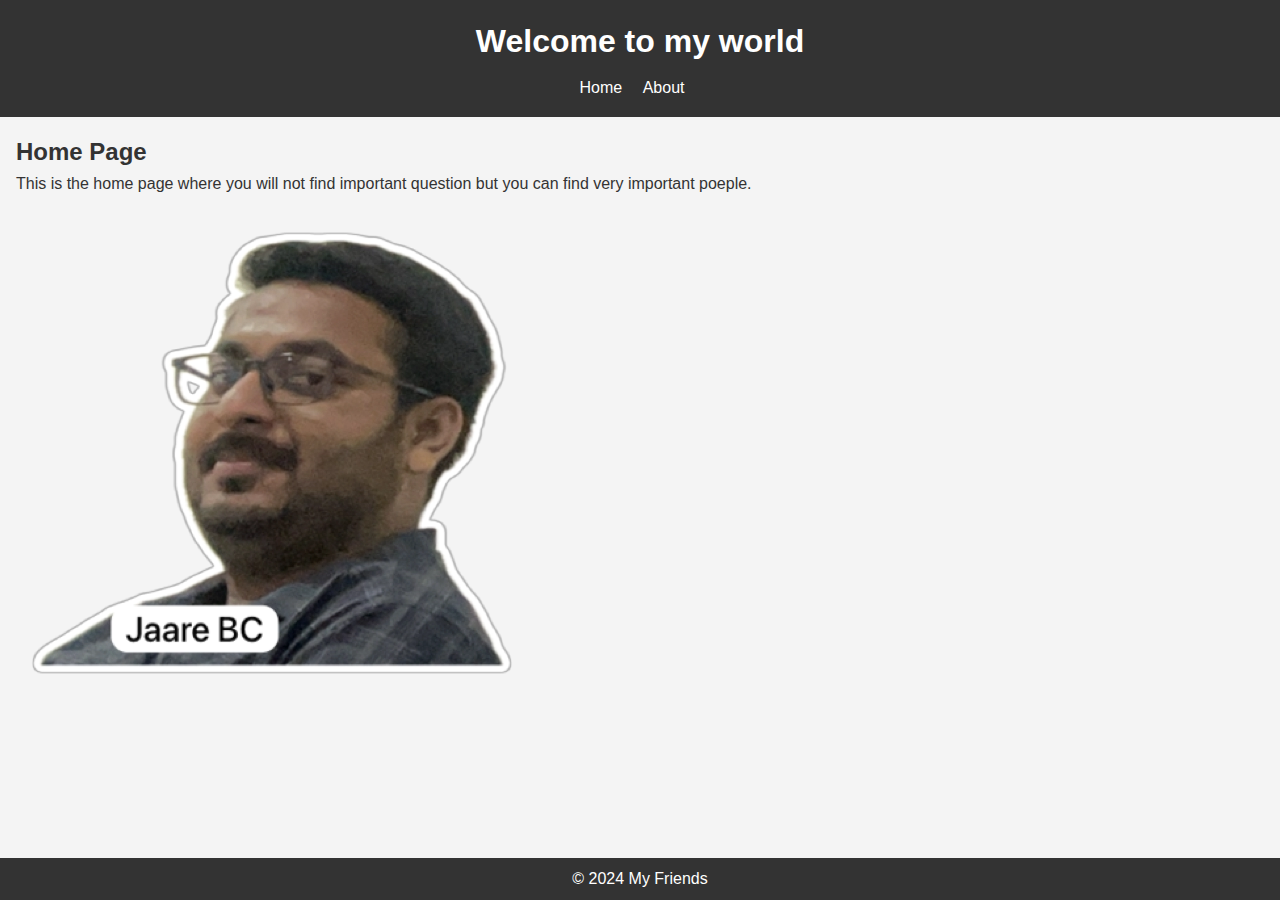
==== index.html @ 34513d8b "Update index.html" ====
<!DOCTYPE html>
<html lang="en">
<head>
    <meta charset="UTF-8">
    <meta name="viewport" content="width=device-width, initial-scale=1.0">
    <title>Home of IPE </title>
    <link rel="stylesheet" href="style.css">
</head>
<body>
    <header>
        <h1>Welcome to my world</h1>
        <nav>
            <ul>
                <li><a href="index.html">Home</a></li>
                <li><a href="about.html">About</a></li>
            </ul>
        </nav>
    </header>
    <main>
        <h2>Home Page</h2>
        <p>This is the home page where you will not find important question but you can find very important poeple.</p>
        <img src="image/aftab.webp">
    </main>
    <footer>
        <p>&copy; 2024 My Friends</p>
    </footer>
</body>
</html>
---- style.css ----
/* General Reset */
* {
    margin: 0;
    padding: 0;
    box-sizing: border-box;
}

/* Body Styling */
body {
    font-family: Arial, sans-serif;
    line-height: 1.6;
    color: #333;
    background-color: #f4f4f4;
}

/* Header Styling */
header {
    background: #333;
    color: #fff;
    padding: 1rem 0;
    text-align: center;
}

header h1 {
    margin-bottom: 0.5rem;
}

nav ul {
    list-style: none;
    padding: 0;
}

nav ul li {
    display: inline;
    margin-right: 1rem;
}

nav ul li a {
    color: #fff;
    text-decoration: none;
}

nav ul li a:hover {
    text-decoration: underline;
}

/* Main Content Styling */
main {
    padding: 1rem;
}

/* Footer Styling */
footer {
    background: #333;
    color: #fff;
    text-align: center;
    padding: 0.5rem 0;
    position: fixed;
    bottom: 0;
    width: 100%;
}
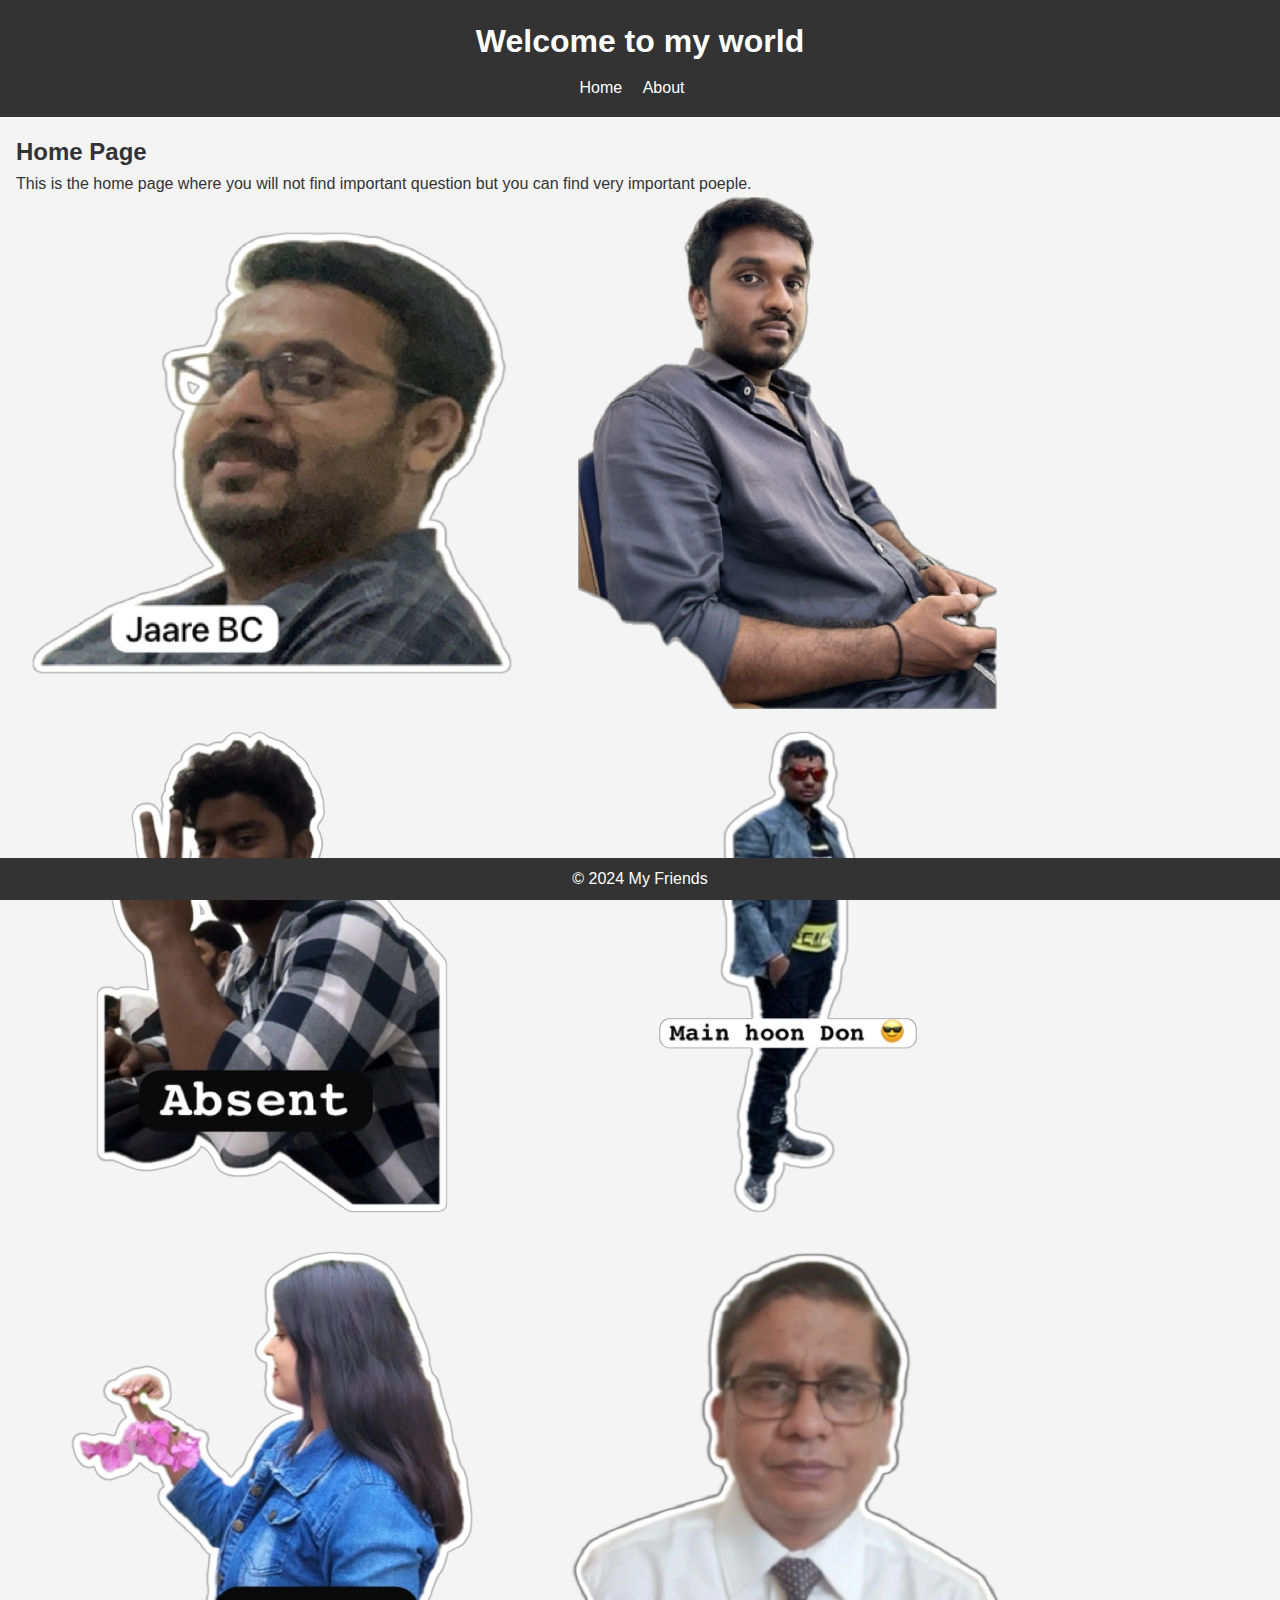
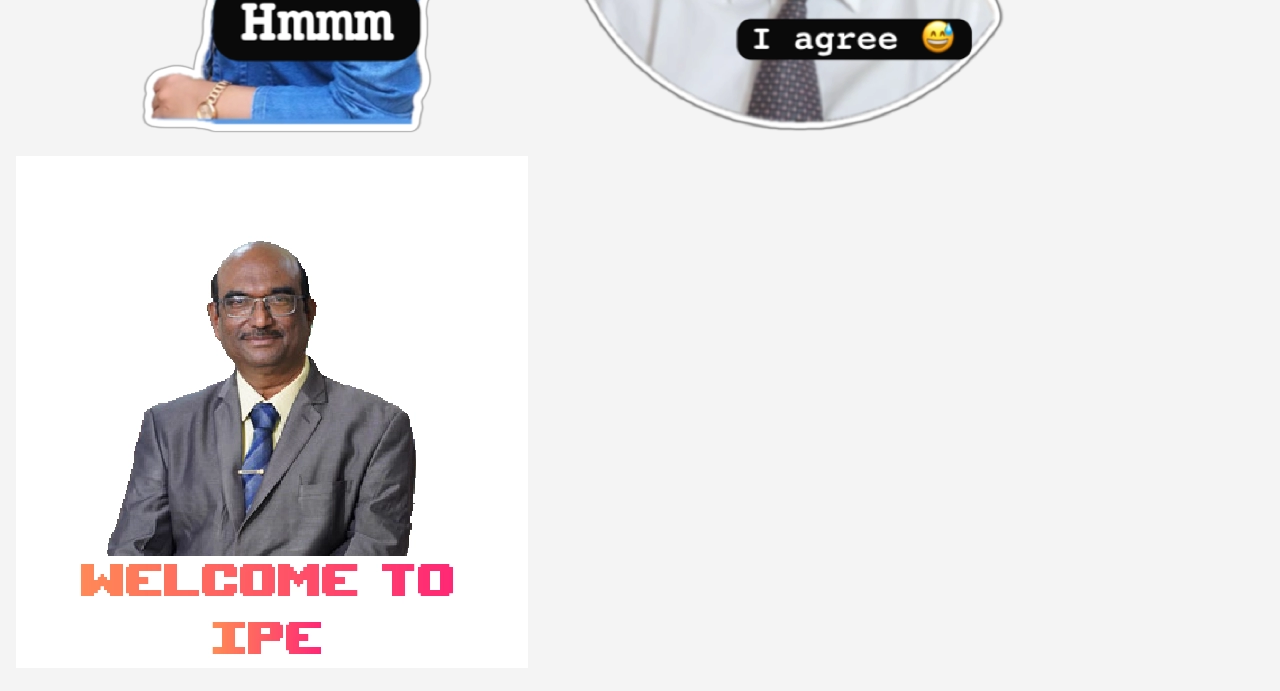
==== commit 037b9630: "Update index.html" ====
--- a/index.html
+++ b/index.html
@@ -20,6 +20,12 @@
         <h2>Home Page</h2>
         <p>This is the home page where you will not find important question but you can find very important poeple.</p>
         <img src="image/aftab.webp">
+        <img src="image/pranay.webp">
+        <img src="image/arshad.webp">
+        <img src="image/don.webp">
+        <img src="image/hmmm.webp">
+        <img src="image/i agree.webp">
+        <img src="image/ipe.webp">
     </main>
     <footer>
         <p>&copy; 2024 My Friends</p>
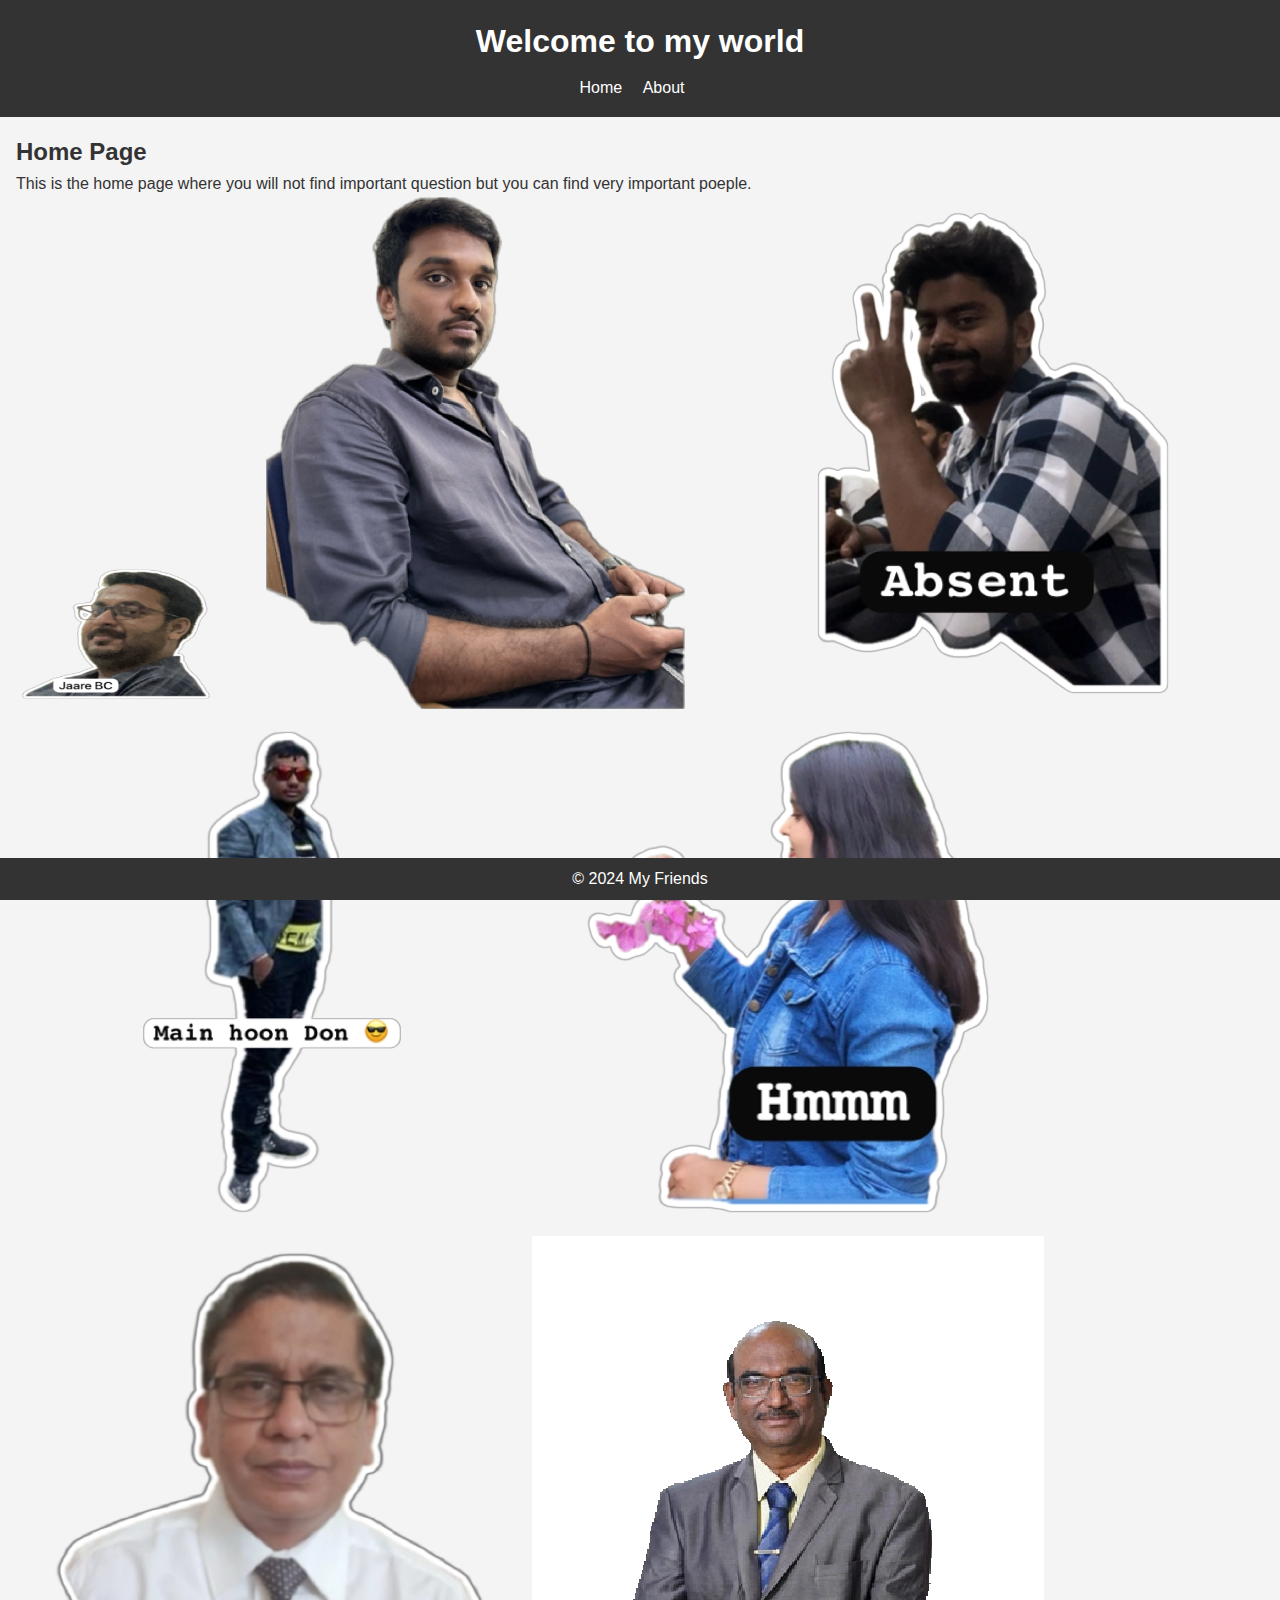
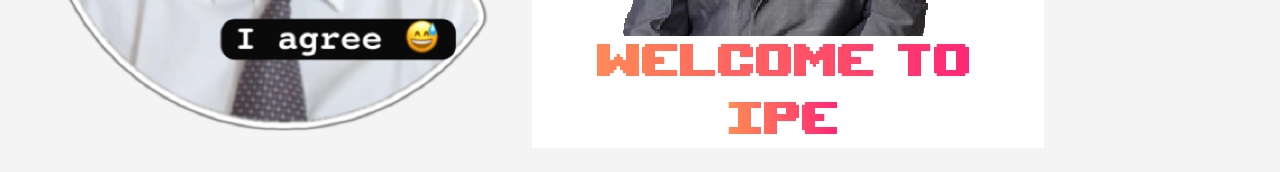
==== commit 119cda81: "Update index.html" ====
--- a/index.html
+++ b/index.html
@@ -19,7 +19,7 @@
     <main>
         <h2>Home Page</h2>
         <p>This is the home page where you will not find important question but you can find very important poeple.</p>
-        <img src="image/aftab.webp">
+        <img src="image/aftab.webp" width="200" height="150">
         <img src="image/pranay.webp">
         <img src="image/arshad.webp">
         <img src="image/don.webp">
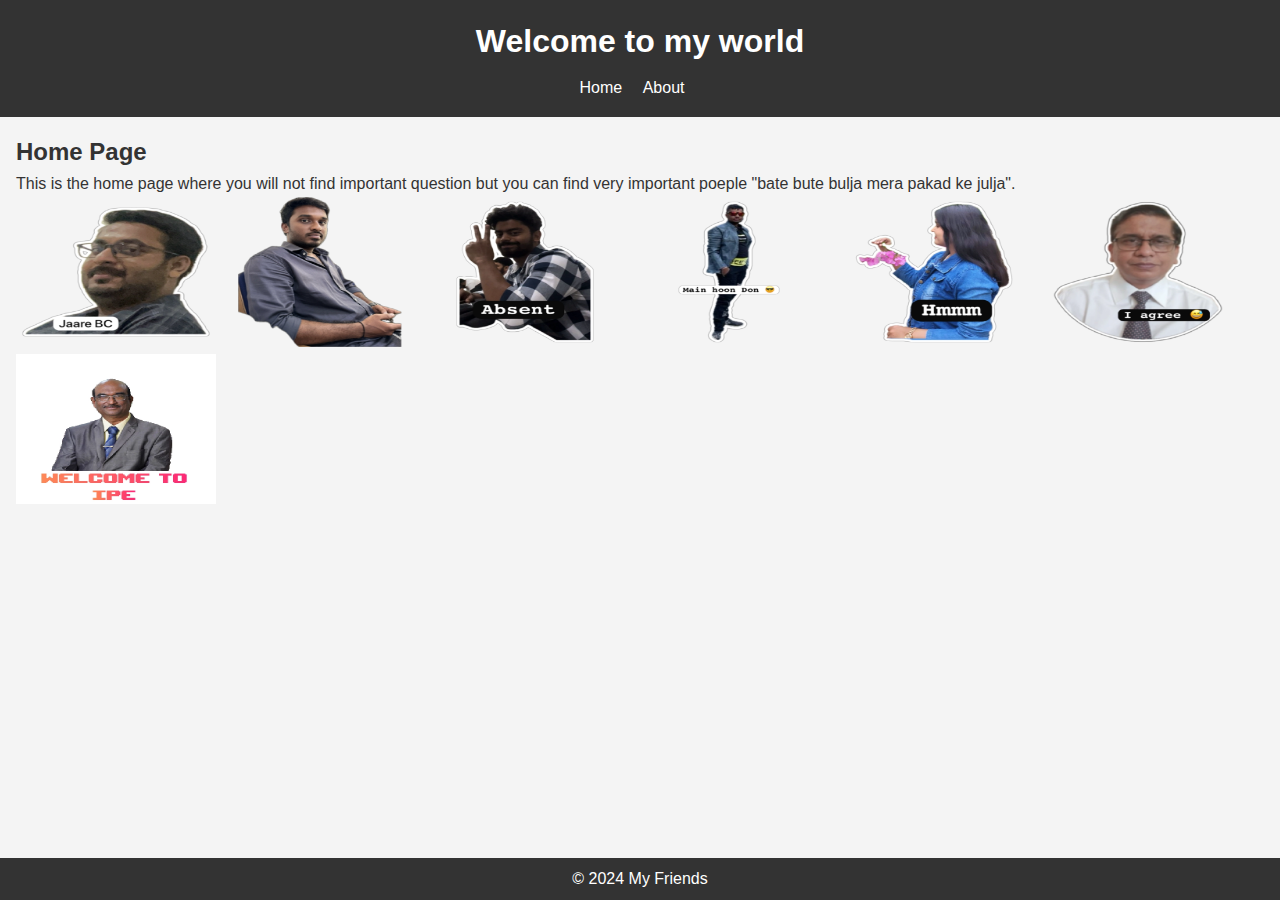
==== commit 7b1c9d30: "Update index.html" ====
--- a/index.html
+++ b/index.html
@@ -18,14 +18,14 @@
     </header>
     <main>
         <h2>Home Page</h2>
-        <p>This is the home page where you will not find important question but you can find very important poeple.</p>
+        <p>This is the home page where you will not find important question but you can find very important poeple "bate bute bulja mera pakad ke julja".</p>
         <img src="image/aftab.webp" width="200" height="150">
-        <img src="image/pranay.webp">
-        <img src="image/arshad.webp">
-        <img src="image/don.webp">
-        <img src="image/hmmm.webp">
-        <img src="image/i agree.webp">
-        <img src="image/ipe.webp">
+        <img src="image/pranay.webp" width="200" height="150">
+        <img src="image/arshad.webp" width="200" height="150">
+        <img src="image/don.webp" width="200" height="150">
+        <img src="image/hmmm.webp" width="200" height="150">
+        <img src="image/i agree.webp" width="200" height="150">
+        <img src="image/ipe.webp" width="200" height="150">
     </main>
     <footer>
         <p>&copy; 2024 My Friends</p>
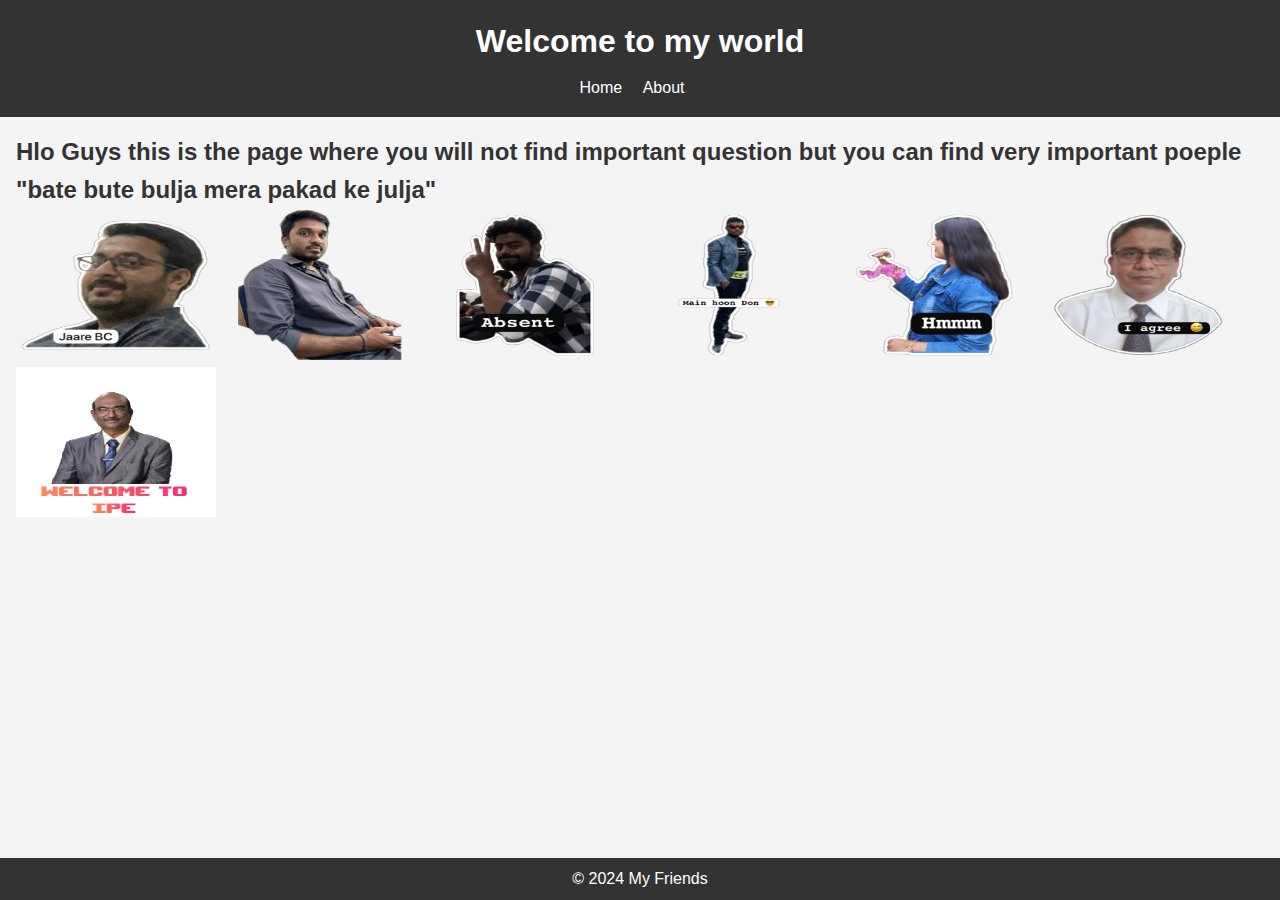
==== commit 52940f1e: "Update index.html" ====
--- a/index.html
+++ b/index.html
@@ -17,8 +17,8 @@
         </nav>
     </header>
     <main>
-        <h2>Home Page</h2>
-        <p>This is the home page where you will not find important question but you can find very important poeple "bate bute bulja mera pakad ke julja".</p>
+        <h2> Hlo Guys this is the page where you will not find important question but you can find very important poeple "bate bute bulja mera pakad ke julja" </h2>
+        <p></p>
         <img src="image/aftab.webp" width="200" height="150">
         <img src="image/pranay.webp" width="200" height="150">
         <img src="image/arshad.webp" width="200" height="150">
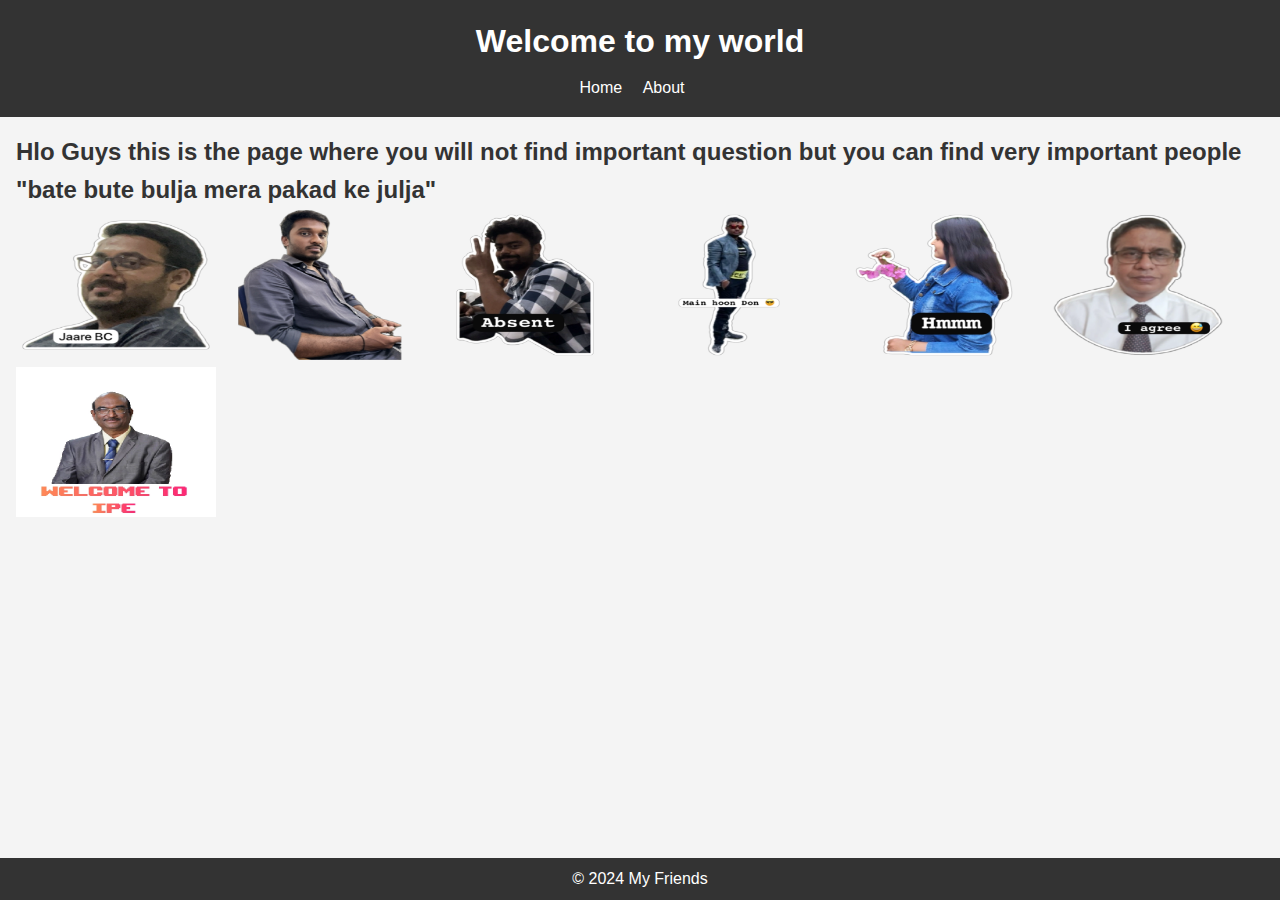
==== commit 24b46cd8: "Update index.html" ====
--- a/index.html
+++ b/index.html
@@ -17,7 +17,7 @@
         </nav>
     </header>
     <main>
-        <h2> Hlo Guys this is the page where you will not find important question but you can find very important poeple "bate bute bulja mera pakad ke julja" </h2>
+        <h2> Hlo Guys this is the page where you will not find important question but you can find very important people "bate bute bulja mera pakad ke julja" </h2>
         <p></p>
         <img src="image/aftab.webp" width="200" height="150">
         <img src="image/pranay.webp" width="200" height="150">
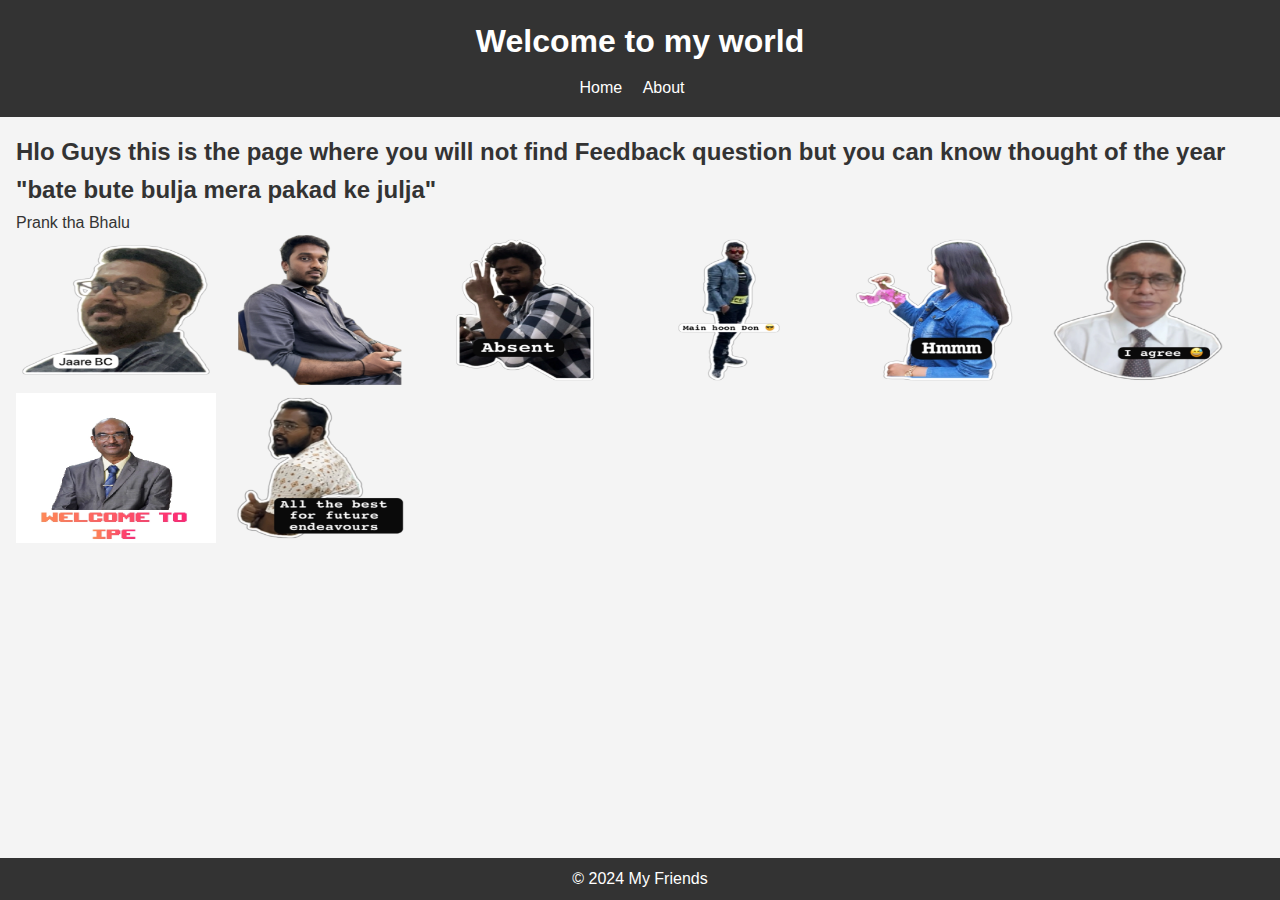
==== commit ad4dd43b: "Update index.html" ====
--- a/index.html
+++ b/index.html
@@ -17,8 +17,8 @@
         </nav>
     </header>
     <main>
-        <h2> Hlo Guys this is the page where you will not find important question but you can find very important people "bate bute bulja mera pakad ke julja" </h2>
-        <p></p>
+        <h2> Hlo Guys this is the page where you will not find Feedback question but you can know thought of the year "bate bute bulja mera pakad ke julja" </h2>
+        <p>Prank tha Bhalu</p>
         <img src="image/aftab.webp" width="200" height="150">
         <img src="image/pranay.webp" width="200" height="150">
         <img src="image/arshad.webp" width="200" height="150">
@@ -26,6 +26,7 @@
         <img src="image/hmmm.webp" width="200" height="150">
         <img src="image/i agree.webp" width="200" height="150">
         <img src="image/ipe.webp" width="200" height="150">
+        <img src="image/akash.webp" width="200" height="150">
     </main>
     <footer>
         <p>&copy; 2024 My Friends</p>
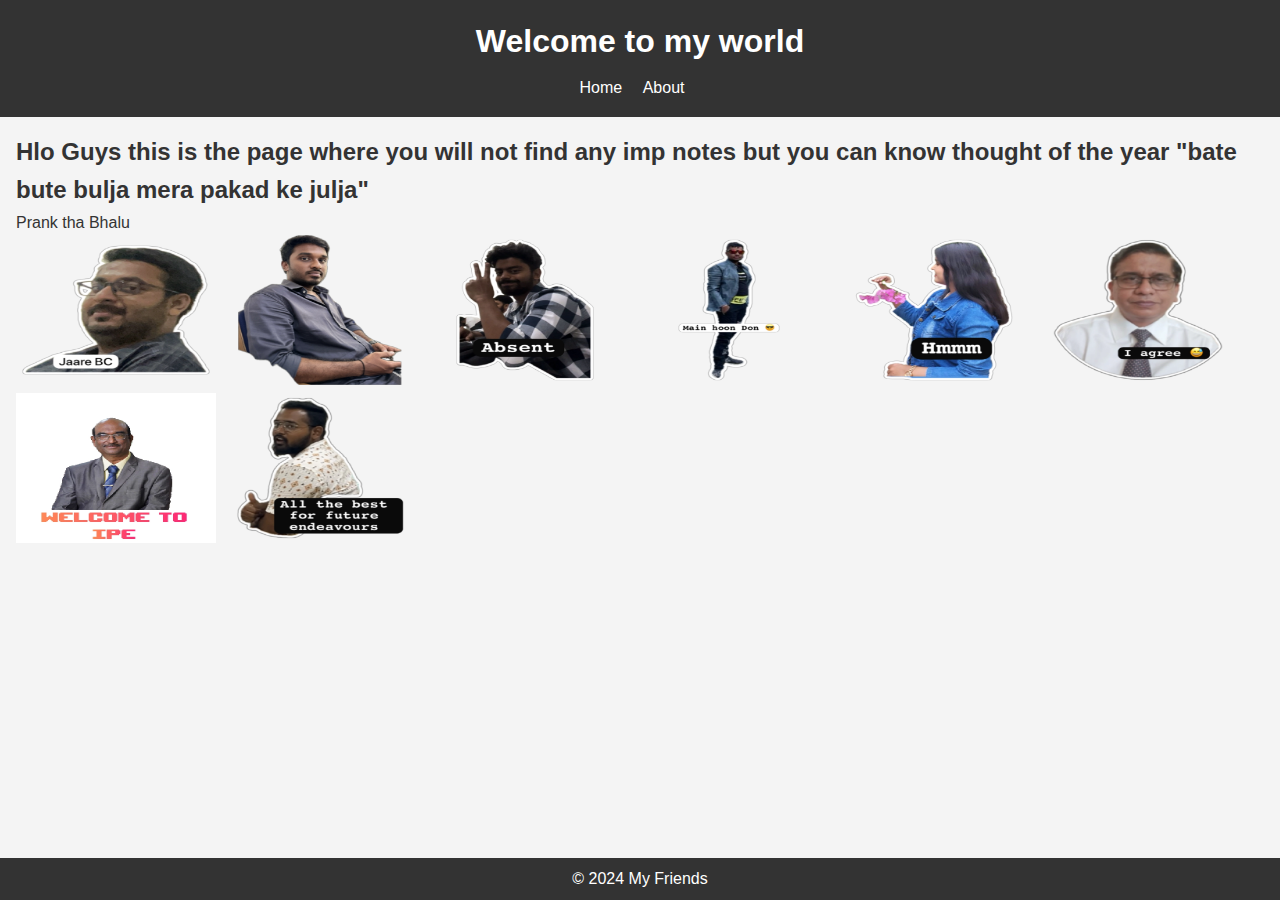
==== commit 0b24eb33: "Update index.html" ====
--- a/index.html
+++ b/index.html
@@ -17,7 +17,7 @@
         </nav>
     </header>
     <main>
-        <h2> Hlo Guys this is the page where you will not find Feedback question but you can know thought of the year "bate bute bulja mera pakad ke julja" </h2>
+        <h2> Hlo Guys this is the page where you will not find any imp notes but you can know thought of the year "bate bute bulja mera pakad ke julja" </h2>
         <p>Prank tha Bhalu</p>
         <img src="image/aftab.webp" width="200" height="150">
         <img src="image/pranay.webp" width="200" height="150">
